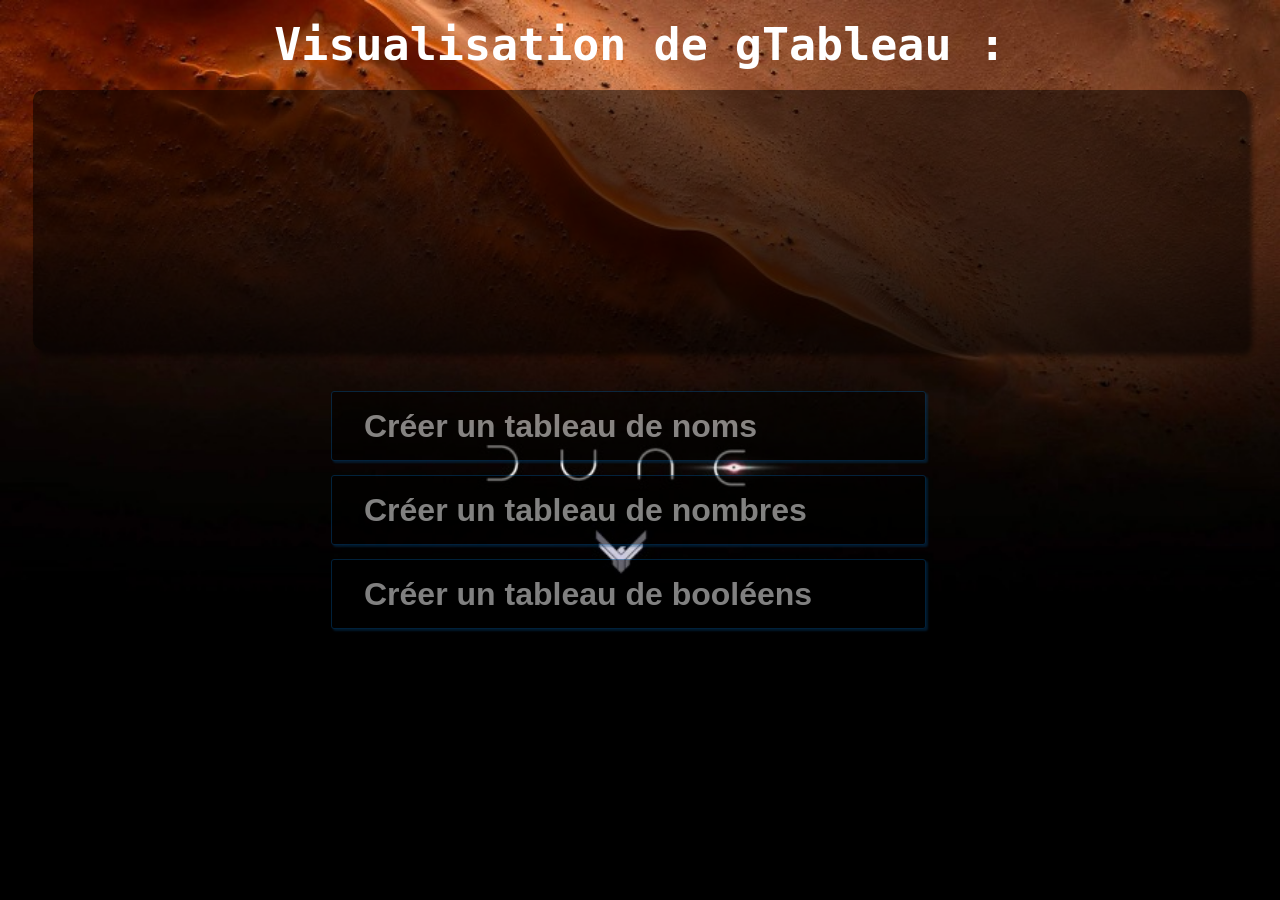
==== semaine_07/420905_lab7_obfuscated/Exercice_1/index.html @ 4a9173d6 "a" ====
<!DOCTYPE html>
<html lang="fr">
<head>
    <meta charset="UTF-8">
    <title>Title</title>
    <link rel="stylesheet" href="css/style.css"/>
    <script type="text/javascript" src="js/script.js"></script>
</head>

<body onload="init()">

<div class="wrapper">
    <p class="titre">Visualisation de gTableau :</p>
    <div class="zones">
        <table id="tableau">
            <tr style="opacity: 0;"><td class="index">0</td></tr>
            <tr style="opacity: 0;"><td class="zone">0</td></tr>
        </table>
    </div>
    <div class="boutonsDroite" style="opacity: 0;">
        <button id="bouton4">Créer un tableau de noms</button>
        <button id="bouton5">Créer un tableau de nombres</button>
        <button id="bouton6">Créer un tableau de booléens</button>
    </div>
    <div class="boutonsGauche">
        <button id="bouton1">Créer un tableau de noms</button>
        <button id="bouton2">Créer un tableau de nombres</button>
        <button id="bouton3">Créer un tableau de booléens</button>
    </div>
</div>

</body>
</html>
---- semaine_07/420905_lab7_obfuscated/Exercice_1/css/style.css ----
* {
    box-sizing:border-box;
}
html {
    height: 100%;
}
body, p {
    margin:0;
    padding:0;
}
body {
    background: black url(../img/dune1.jpg) center top no-repeat;
    background-size: contain;
    height: 100%;
}
.wrapper {
    position: relative;
    width: 1234px;
    margin: 0 auto;
    overflow: hidden;
    padding: 0 10px;
}
.titre {
    font-family: monospace;
    font-size: 45px;
    color: white;
    line-height: 90px;
    text-align: center;
    width: 100%;
    font-weight: bold;
}
.zones {
    overflow: hidden;
    padding: 20px 24px;
    width: 1214px;
    border: 3px solid black;
    background-color: black;
    margin-bottom: 24px;
    border-radius: 10px;
    box-shadow: 5px 5px 5px black;
    -moz-box-shadow: 5px 5px 5px black;
    -webkit-box-shadow: 5px 5px 5px black;
    opacity: 0.5;
}
td {
   color: white;
    opacity: 1;
}
.zone {
    float: left;
    margin: 10px 15px;
    width: 130px;
    height: 130px;
    border: 1px solid black;
    line-height:130px;
    text-align:center;
    font-family: arial;
    font-size: 30px;
    font-weight:bold;
    color: black;
    background-color: white;
    border-radius:8px;
    box-shadow: 4px 4px 4px rgba(75, 75, 75, 0.75);
    -moz-box-shadow: 4px 4px 4px rgba(75, 75, 75, 0.75);
    -webkit-box-shadow: 4px 4px 4px rgba(75, 75, 75, 0.75);
}
.index {
    float: left;
    margin: 10px 15px;
    width: 130px;
    /*height: 130px;*/
    border: 1px solid black;
    /*line-height:130px;*/
    text-align:center;
    font-family: arial;
    font-size: 30px;
    font-weight:bold;
    color: red;
    background-color:white;
    border-radius:8px;
    box-shadow: 4px 4px 4px rgba(75, 75, 75, 0.75);
    -moz-box-shadow: 4px 4px 4px rgba(75, 75, 75, 0.75);
    -webkit-box-shadow: 4px 4px 4px rgba(75, 75, 75, 0.75);
}
.boutonsGauche {
    float: left;
    width: 617px;
    padding: 10px;
    margin-left: -10px;
}
.boutonsDroite {
    float: left;
    width: 308px;
    padding: 10px;
    margin-right: -10px;
}
button {
    border-radius: 3px;
    color: white;
    border: 1px solid #004276;
    background: black;
    opacity: 0.5;
    font-family: Arial,Helvetica,sans-serif;
    font-size: 2em;
    font-weight: bold;
    text-decoration: none;
    padding: .4em 1em;
    display: inline-block;
    position: relative;
    line-height: normal;
    margin: 7px 0;
    cursor: pointer;
    vertical-align: middle;
    -webkit-user-select: none;
    -moz-user-select: none;
    -ms-user-select: none;
    user-select: none;
    overflow: visible;
    text-align: left;
    width: 595px;
    height: 70px;
    box-shadow: 2px 2px 2px rgba(0, 66, 118, 0.75);
    -moz-box-shadow: 2px 2px 2px rgba(0, 66, 118, 0.75);
    -webkit-box-shadow: 2px 2px 2px rgba(0, 66, 118, 0.75);
}
button:hover {
    color: #cc0000;
    border-color: #cc0000;
    box-shadow: 2px 2px 2px rgba(204, 0, 0, 0.75);
    -moz-box-shadow: 2px 2px 2px rgba(204, 0, 0, 0.75);
    -webkit-box-shadow: 2px 2px 2px rgba(204, 0, 0, 0.75);
}
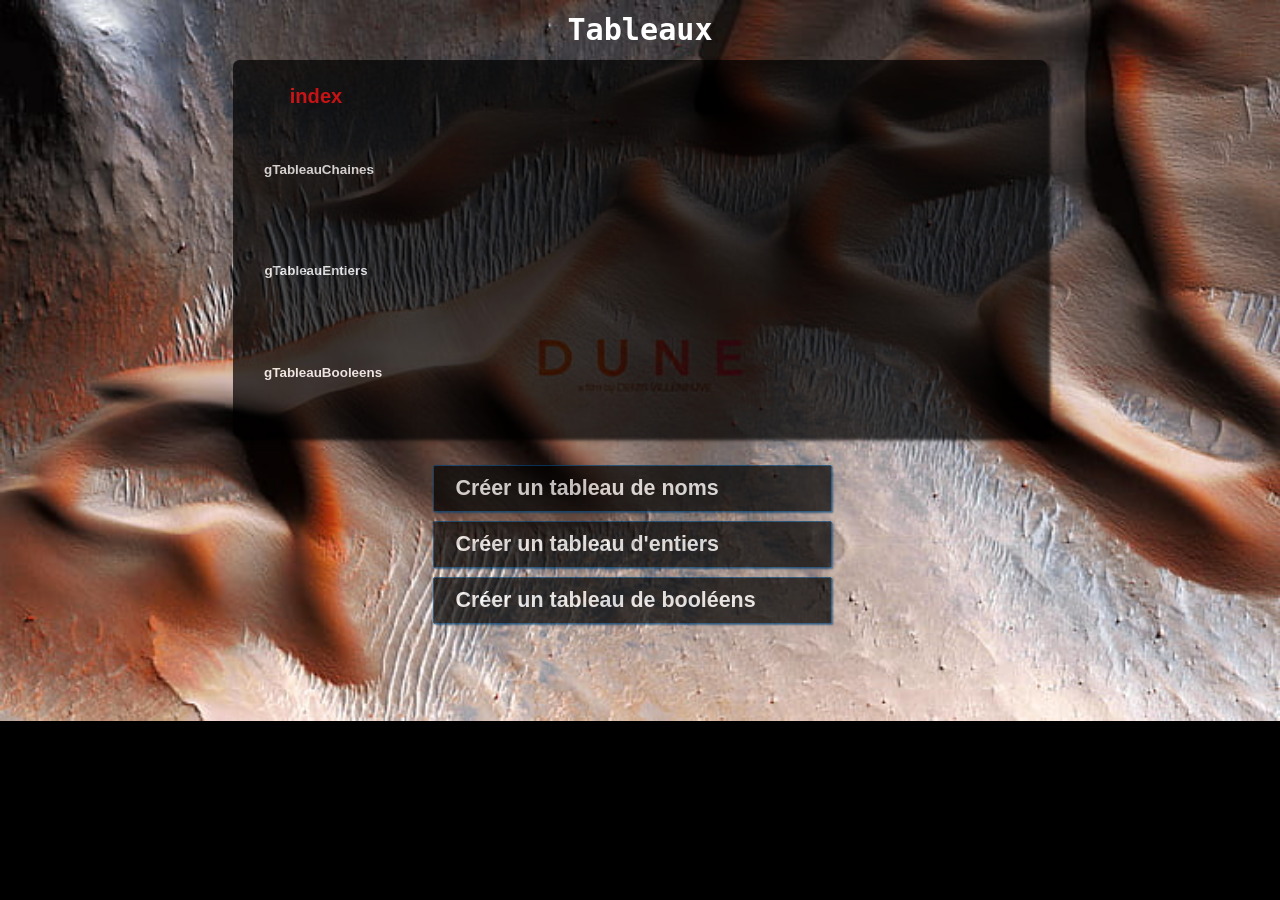
==== commit 99ca451a: "a" ====
--- a/semaine_07/420905_lab7_obfuscated/Exercice_1/index.html
+++ b/semaine_07/420905_lab7_obfuscated/Exercice_1/index.html
@@ -10,7 +10,7 @@
 <body onload="init()">
 
 <div class="wrapper">
-    <p class="titre">Visualisation de gTableau :</p>
+    <p class="titre">Tableaux</p>
     <div class="zones">
         <table id="tableau">
             <tr style="opacity: 0;"><td class="index">0</td></tr>
@@ -24,7 +24,7 @@
     </div>
     <div class="boutonsGauche">
         <button id="bouton1">Créer un tableau de noms</button>
-        <button id="bouton2">Créer un tableau de nombres</button>
+        <button id="bouton2">Créer un tableau d'entiers</button>
         <button id="bouton3">Créer un tableau de booléens</button>
     </div>
 </div>
--- a/semaine_07/420905_lab7_obfuscated/Exercice_1/css/style.css
+++ b/semaine_07/420905_lab7_obfuscated/Exercice_1/css/style.css
@@ -9,11 +9,12 @@
     padding:0;
 }
 body {
-    background: black url(../img/dune1.jpg) center top no-repeat;
+    background: black url(../img/dune4.jpg) center top no-repeat;
     background-size: contain;
     height: 100%;
 }
 .wrapper {
+    zoom: 0.67;
     position: relative;
     width: 1234px;
     margin: 0 auto;
@@ -40,7 +41,7 @@
     box-shadow: 5px 5px 5px black;
     -moz-box-shadow: 5px 5px 5px black;
     -webkit-box-shadow: 5px 5px 5px black;
-    opacity: 0.5;
+    opacity: 0.7;
 }
 td {
    color: white;
@@ -99,7 +100,7 @@
     color: white;
     border: 1px solid #004276;
     background: black;
-    opacity: 0.5;
+    opacity: 0.7;
     font-family: Arial,Helvetica,sans-serif;
     font-size: 2em;
     font-weight: bold;
